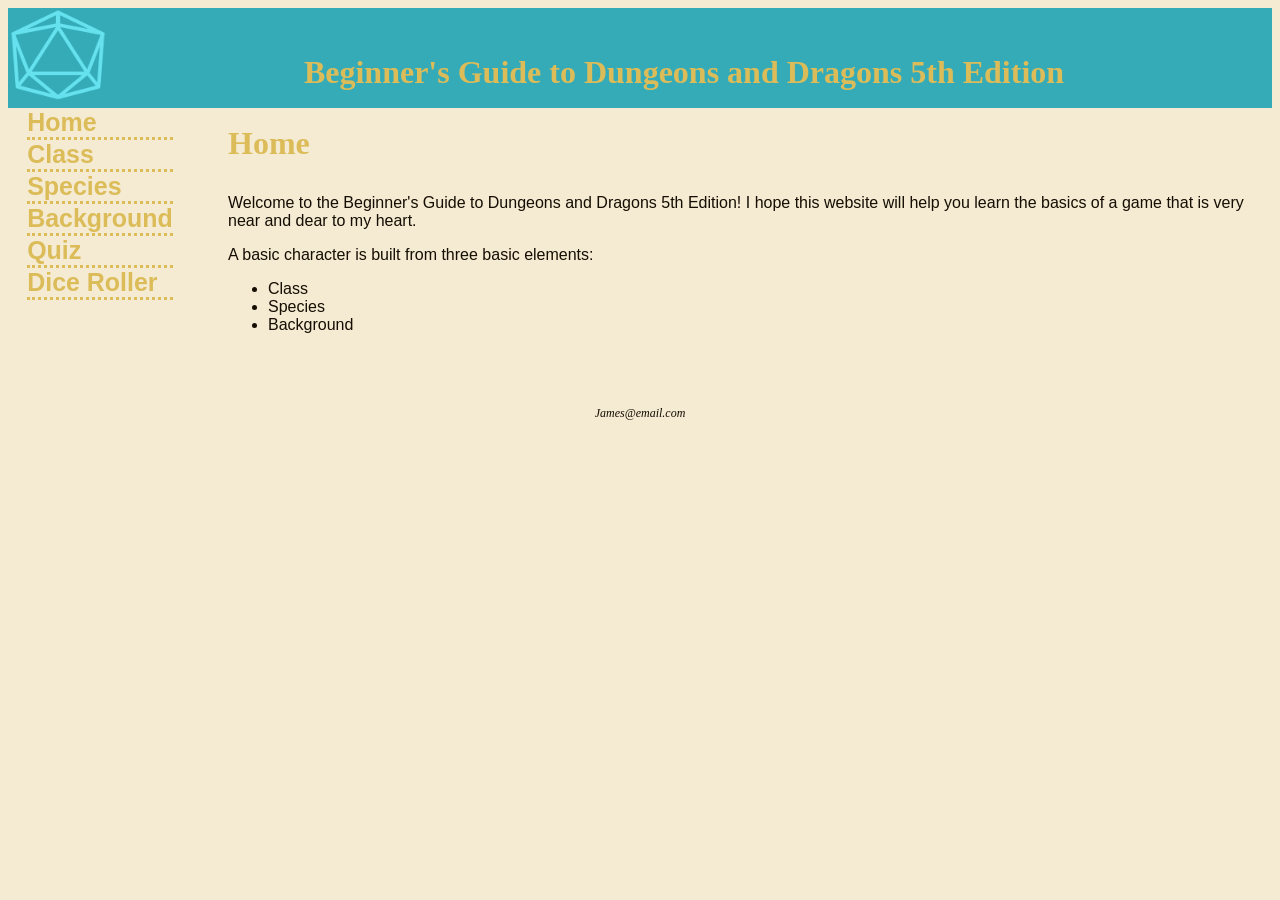
==== index.html @ 8f2b3b40 "Add files via upload Added Index, CSS, and a logo" ====
<!DOCTYPE html>
<html lang="en">
<head>
    <meta charset="UTF-8">
    <meta name="viewport" content="width=device-width, initial-scale=1.0">
    <title>Beginner's Guide to DND 5e</title>
    <link rel="stylesheet" href="dragon.css">
    <link rel="icon" href="dnd dice logo.png">
    <meta name="device-width" content="initial-scale=1.0">
</head>



<body>
        <header>
            <h1><a href="index.html">Beginner's Guide to Dungeons and Dragons 5th Edition</a></h1>
        </header>

        <nav>
            <ul>
                <li><a href="index.html">Home</a></li>
                <li><a href="Class.html">Class</a></li>
                <li><a href="Species.html">Species</a></li>
                <li><a href="Background.html">Background</a></li>
                <li><a href="Quiz.html">Quiz</a></li>
                <li><a href="Dice.html">Dice Roller</a></li>
            </ul>
        </nav>


        <main>
            <h1>Home</h1>

            <p>Welcome to the Beginner's Guide to Dungeons and Dragons 5th Edition! I hope this website will help you learn the basics of a game that is very near and dear to my heart.</p>

            <p>A basic character is built from three basic elements:</p>
            <ul>
                <li>Class</li>
                <li>Species</li>
                <li>Background</li>
            </ul>   
        
        </main>

        <footer>
            <p>James@email.com</p>
        </footer>
        
        
     </div>
</body>

</html>
---- dragon.css ----
header {
    background-image: url("dnd dice logo.png");
    background-repeat: no-repeat;
    background-position: left;
    background-color: #35abb8;
    background-size: 100px 100px;
    height: 70px;
    text-align: center;
    padding-top: 30px;
    padding-left: 5.5em;
}

header :link {
    color: #dcbc59;
    text-decoration: none;
}

header :visited {
    color: #dcbc59;
    text-decoration: none;
}

header :hover {
    color: #dcbc59;
    text-decoration: none;
}


body {
    background-color: #f4ebd2;
    color: #160d03;
    font-family: Arial, Helvetica, sans-serif;
}

h1 {
    color: #dcbc59;
    margin-bottom: 0;
    font-family: Georgia, 'Times New Roman', serif;
    margin-top: 0%;
    padding-top: 0.5em;
    padding-bottom: 0.5em;
}

h2 {
    color: #dcbc59;
    font-family: Georgia, 'Times New Roman', serif;
    text-shadow: 1px #CCCCCC;
}

h3 {
    color: #160d03;
    font-family: Georgia, 'Times New Roman', serif;
}



nav {
    text-align: left;
    padding-left: 1em;
    float: left;
    font-size: 120%;
    font-weight: bold;
}

nav ul {
    marker: none;
    margin: 0;
    padding-left: 0;
    font-size: 1.3em;
    text-decoration: none;
    list-style-type: none;
}

nav li {
    border-bottom: #dcbc59 3px dotted;
}

nav :link {
    color: #dcbc59;
}

nav :visited {
    color: #35abb8;
}

nav :hover {
    color: #66e2ef;
}

main {
        padding: 1px 20px 20px 30px;
        display: block;
        background-color: #f4ebd2;
        margin-left: 190px;
        float: initial;
        overflow: auto;
    }


a{
    text-decoration: none;
}



dt {
    color: #160d03;
}


main ul {
    list-style-image: url("marker.gif");
}




footer {
        font-size: 0.75em;
        font-style: italic;
        font-family: Georgia, 'Times New Roman', serif;
        padding: 2em;
        text-align: center;
        background-color: #f4ebd2;
    }
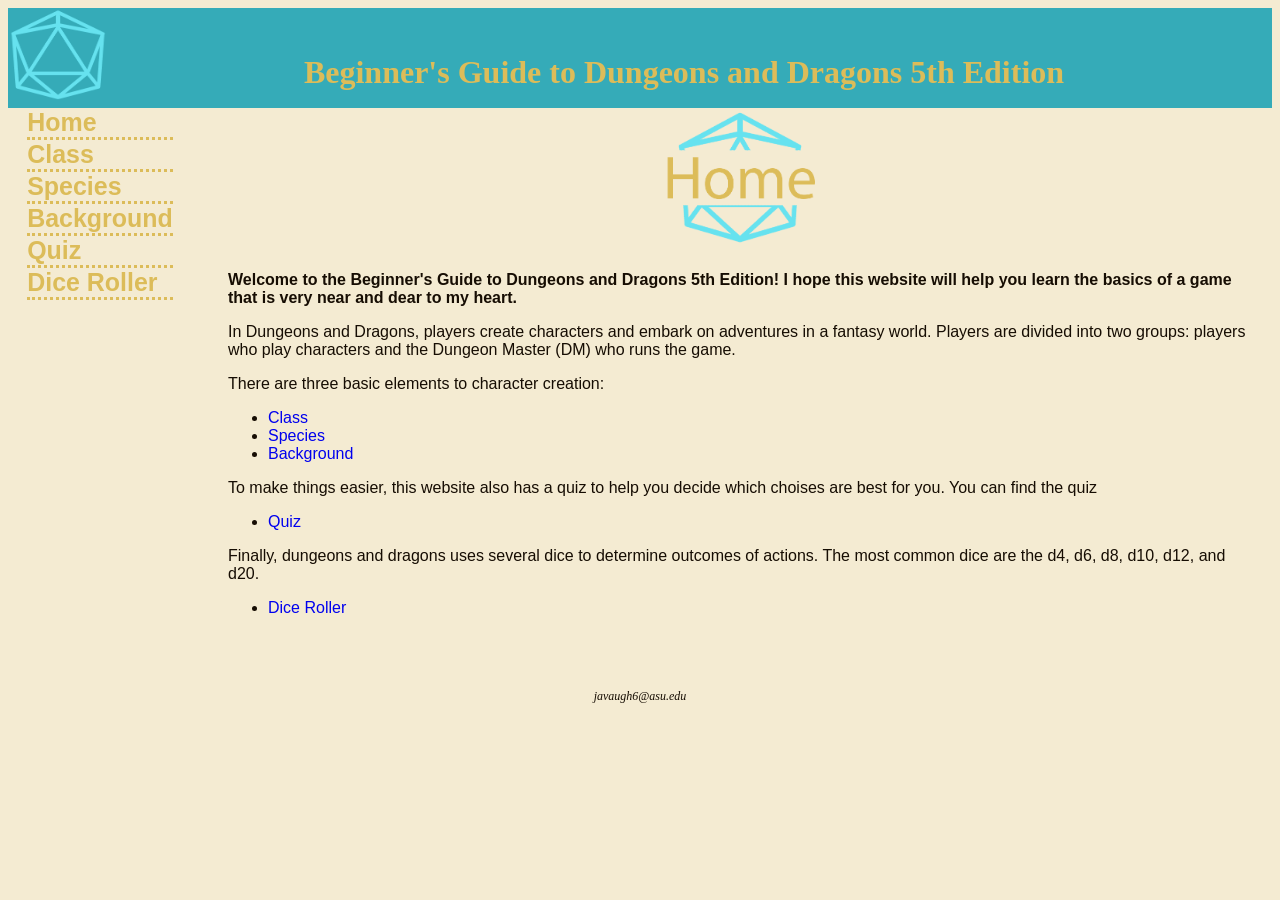
==== commit 3d02df6b: "Added additional pages Added additional pages to the website, including a few tables, a video, and s" ====
--- a/index.html
+++ b/index.html
@@ -7,6 +7,7 @@
     <link rel="stylesheet" href="dragon.css">
     <link rel="icon" href="dnd dice logo.png">
     <meta name="device-width" content="initial-scale=1.0">
+    <meta name="description" content="A beginner's guide to Dungeons and Dragons 5th Edition, covering classes, species, backgrounds, and more.">
 </head>
 
 
@@ -29,21 +30,32 @@
 
 
         <main>
-            <h1>Home</h1>
+            <img src="dnd dice home.png" alt="home" class="center">
 
-            <p>Welcome to the Beginner's Guide to Dungeons and Dragons 5th Edition! I hope this website will help you learn the basics of a game that is very near and dear to my heart.</p>
+            <p><b>Welcome to the Beginner's Guide to Dungeons and Dragons 5th Edition! I hope this website will help you learn the basics of a game that is very near and dear to my heart.</b></p>
 
-            <p>A basic character is built from three basic elements:</p>
+            <p>In Dungeons and Dragons, players create characters and embark on adventures in a fantasy world. Players are divided into two groups: players who play characters and the Dungeon Master (DM) who runs the game.</p>
+            
+            <p>There are three basic elements to character creation:</p>
             <ul>
-                <li>Class</li>
-                <li>Species</li>
-                <li>Background</li>
+                <li><a href="Class.html">Class</a></li>
+                <li><a href="Species.html">Species</a></li>
+                <li><a href="Background.html">Background</a></li>
             </ul>   
-        
+
+            <p>To make things easier, this website also has a quiz to help you decide which choises are best for you. You can find the quiz </p>
+            <ul>
+                <li><a href="Quiz.html">Quiz</a></li>
+            </ul>
+            
+            <p>Finally, dungeons and dragons uses several dice to determine outcomes of actions. The most common dice are the d4, d6, d8, d10, d12, and d20.</p>
+            <ul>
+                <li><a href="Dice.html">Dice Roller</a></li>
+            </ul>
         </main>
 
         <footer>
-            <p>James@email.com</p>
+            <p>javaugh6@asu.edu</p>
         </footer>
         
         
--- a/dragon.css
+++ b/dragon.css
@@ -97,6 +97,17 @@
     }
 
 
+td {
+    border: 2px solid #35abb8;
+    padding: 0.5em;
+    text-align: center;
+}
+
+th {
+    border: 2px solid #35abb8;
+    padding: 0.5em;
+}
+
 a{
     text-decoration: none;
 }
@@ -113,15 +124,35 @@
 }
 
 
+.class-column  {
+        flex: 1;
+        display: flex;
+        flex-direction: column;
+    }
 
+.species-column  {
+        flex: 1;
+        display: flex;
+        flex-direction: column;
+    }
+    
+.video-container {
+    padding-top: 10px;
+}
 
-footer {
+.center {
+    display: block; 
+    margin-left: auto; 
+    margin-right: auto; 
+    width: 20%;
+
+}
+
+    footer {
         font-size: 0.75em;
         font-style: italic;
         font-family: Georgia, 'Times New Roman', serif;
         padding: 2em;
         text-align: center;
         background-color: #f4ebd2;
-    }
-
-
+    }
